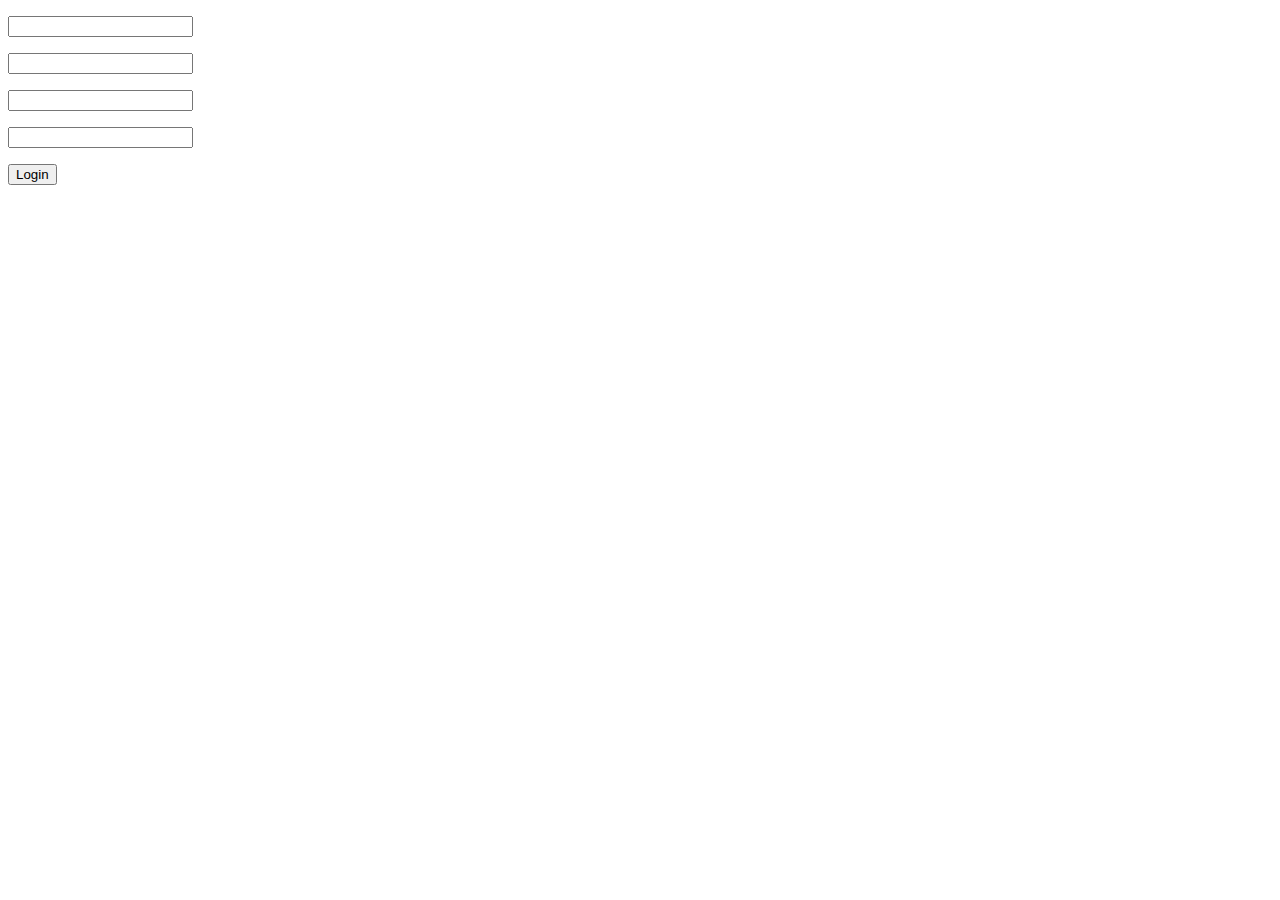
==== py/templates/login.html @ 48c26183 "added login html to send all necessary information. not sure if cpu, gpu etc should be accessed by t" ====
<!doctype html> 
<html lang="de"> 
<head> 
	<title>Updateprogramm - Login</title>
</head> 
<body>
	<form action = "" method = "post">
		<p><input type = text name = 'username' /></p>
		<p><input type = text name = 'cpu' /></p>
		<p><input type = text name = 'gpu' /></p>
		<p><input type = text name = 'ram' /></p>
		<p><input type = submit value = 'Login' /></p>
	</form> 
</body> 
</html>
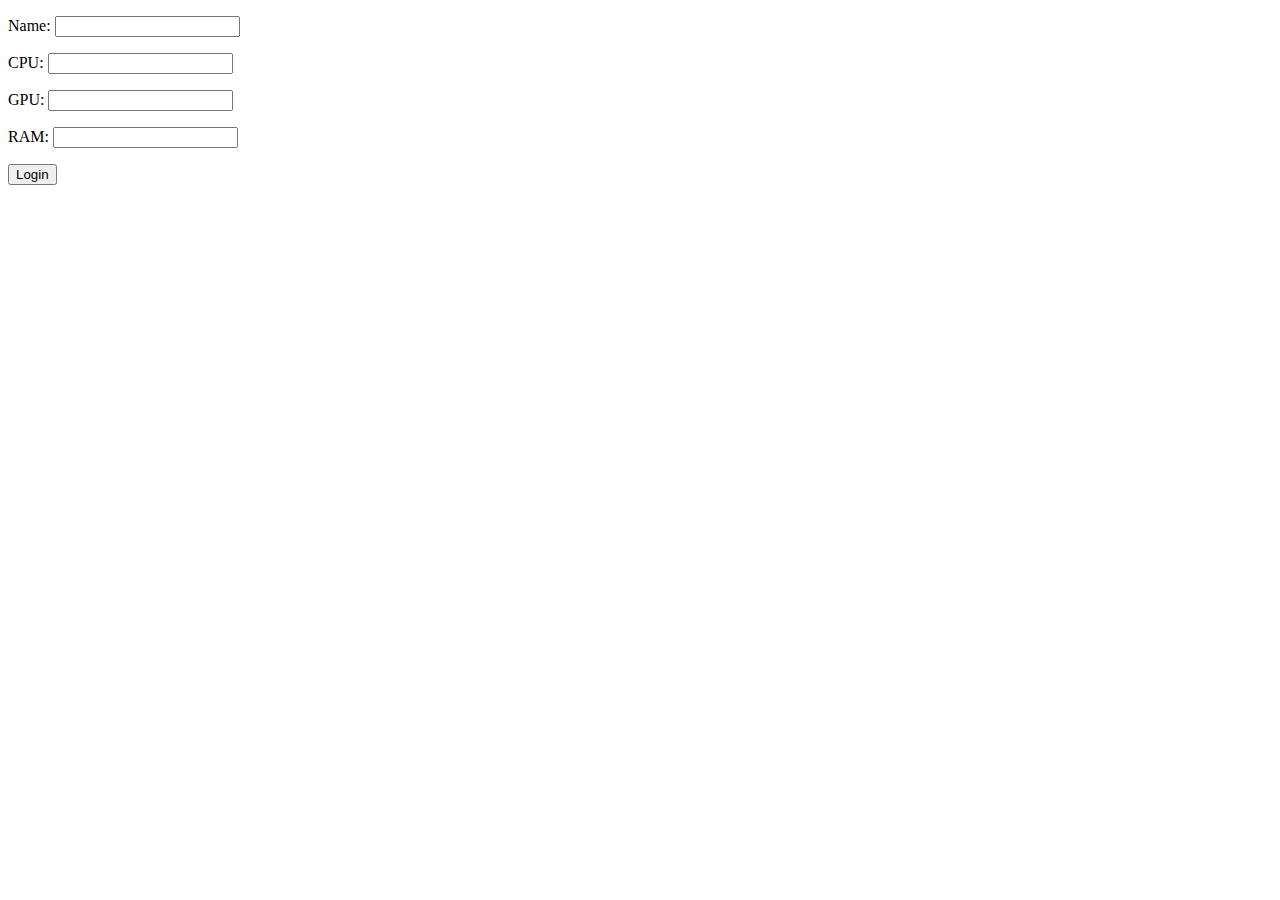
==== commit 278ef7d9: "further client information are displayed" ====
--- a/py/templates/login.html
+++ b/py/templates/login.html
@@ -5,10 +5,10 @@
 </head> 
 <body>
 	<form action = "" method = "post">
-		<p><input type = text name = 'username' /></p>
-		<p><input type = text name = 'cpu' /></p>
-		<p><input type = text name = 'gpu' /></p>
-		<p><input type = text name = 'ram' /></p>
+		<p>Name: <input type = text name = 'username' /></p>
+		<p>CPU: <input type = text name = 'cpu' /></p>
+		<p>GPU: <input type = text name = 'gpu' /></p>
+		<p>RAM: <input type = text name = 'ram' /></p>
 		<p><input type = submit value = 'Login' /></p>
 	</form> 
 </body> 
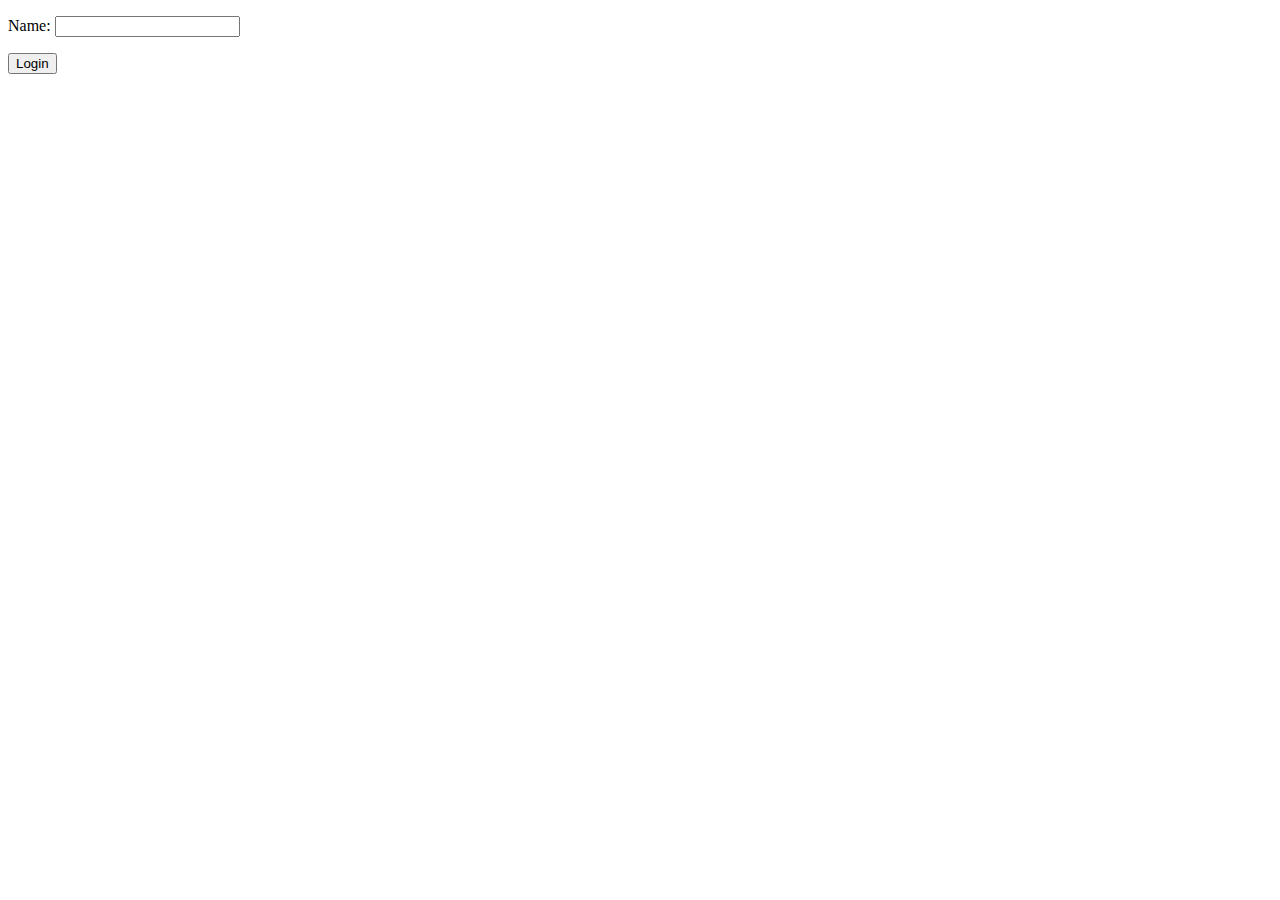
==== commit 0c9ec72c: "gets and displays all relevant data except gpu. refs #1" ====
--- a/py/templates/login.html
+++ b/py/templates/login.html
@@ -6,9 +6,6 @@
 <body>
 	<form action = "" method = "post">
 		<p>Name: <input type = text name = 'username' /></p>
-		<p>CPU: <input type = text name = 'cpu' /></p>
-		<p>GPU: <input type = text name = 'gpu' /></p>
-		<p>RAM: <input type = text name = 'ram' /></p>
 		<p><input type = submit value = 'Login' /></p>
 	</form> 
 </body> 
